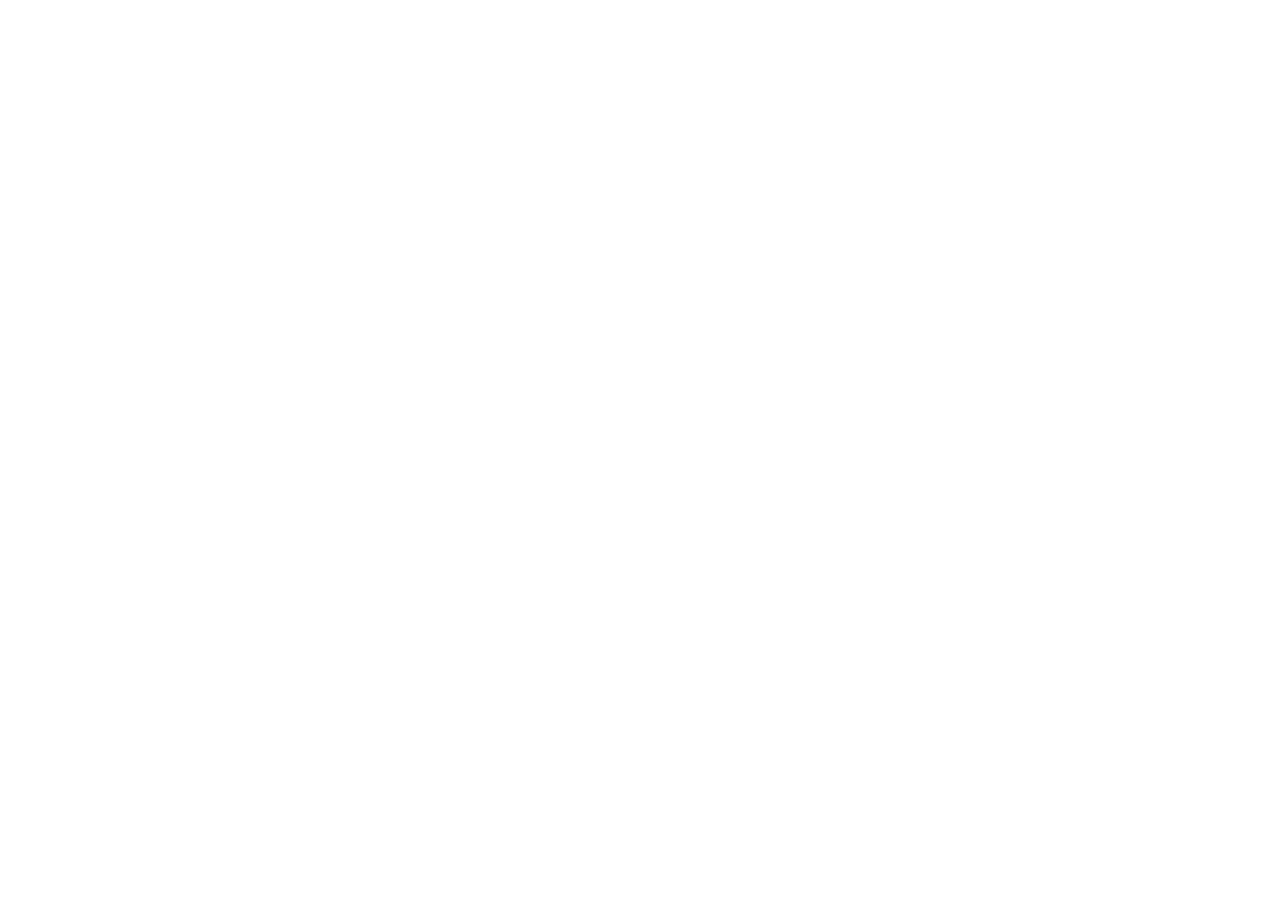
==== index.html @ 3ff33e4c "Creación del index.js y app.js" ====
<!DOCTYPE html>
<html lang="es">
<head>
    <meta charset="UTF-8">
    <meta name="viewport" content="width=device-width, initial-scale=1.0">
    <title>Barbería </title>
</head>
<body>
    
</body>
</html>
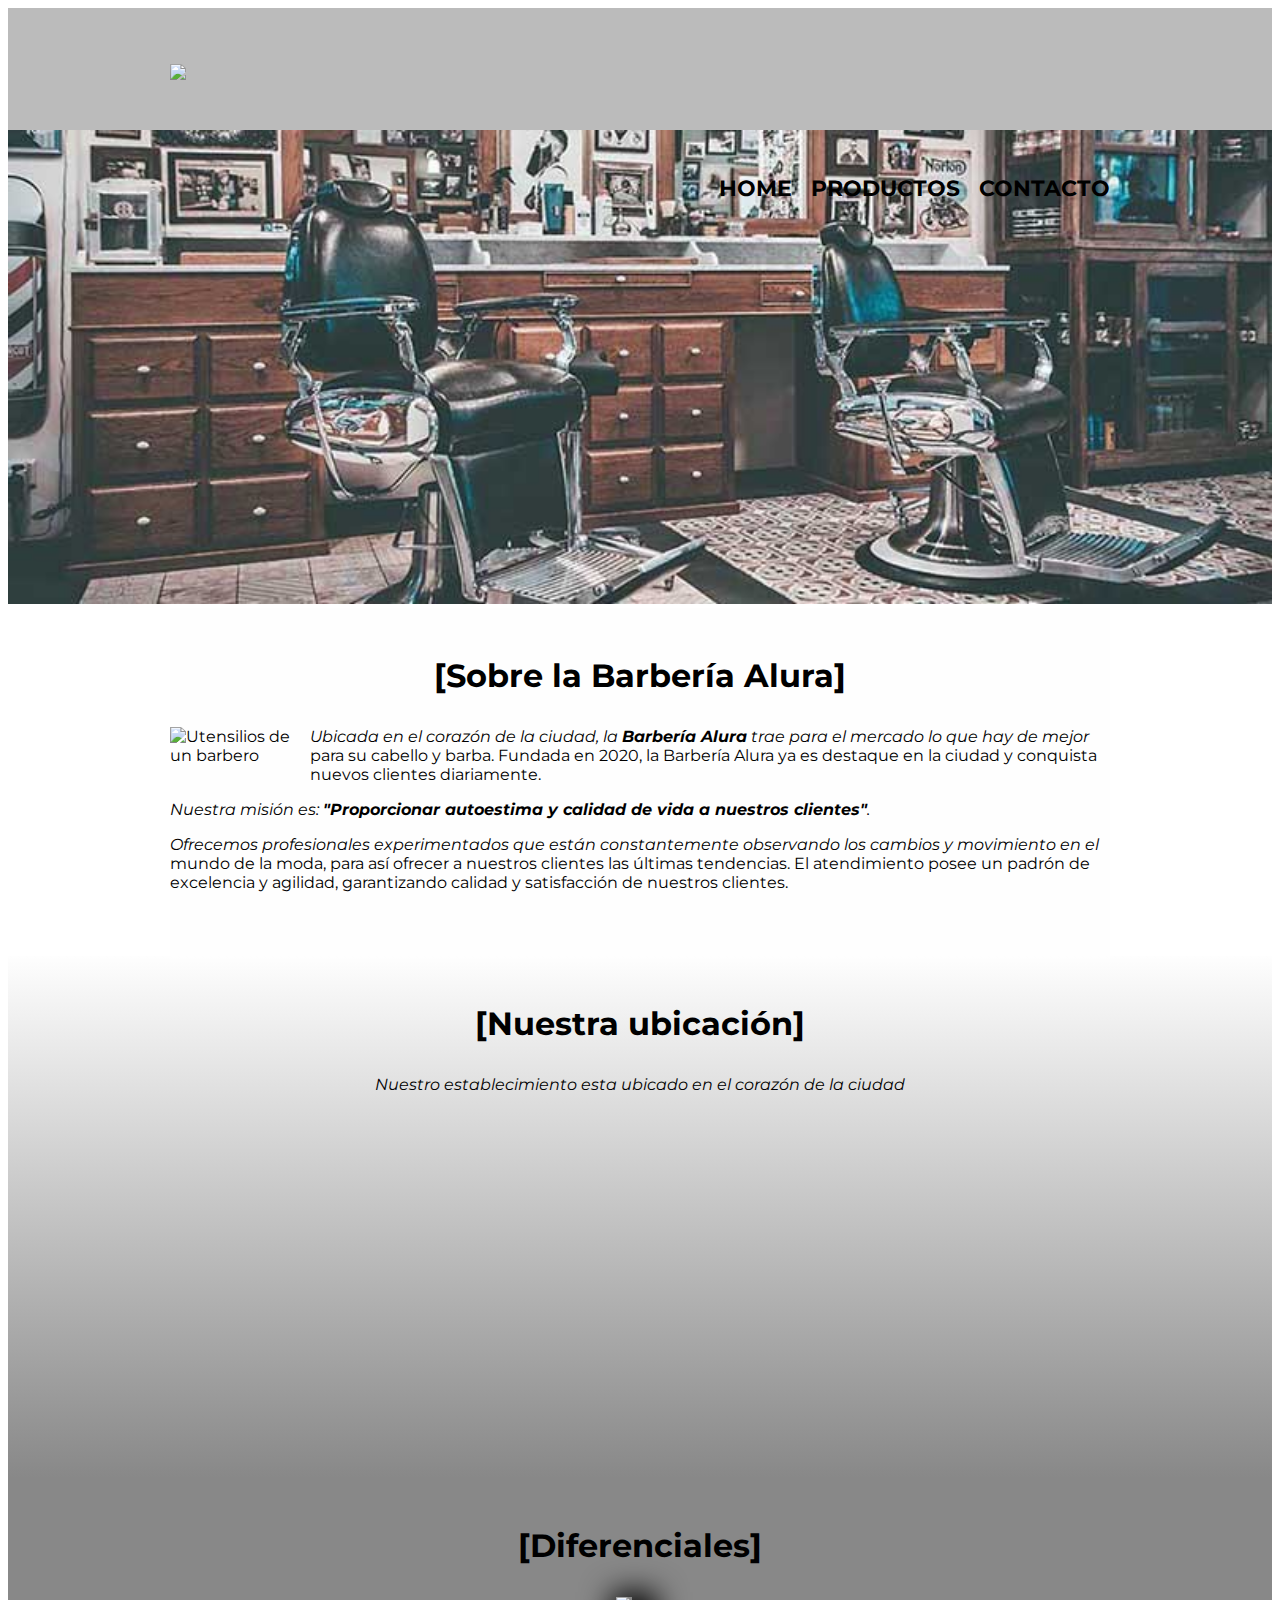
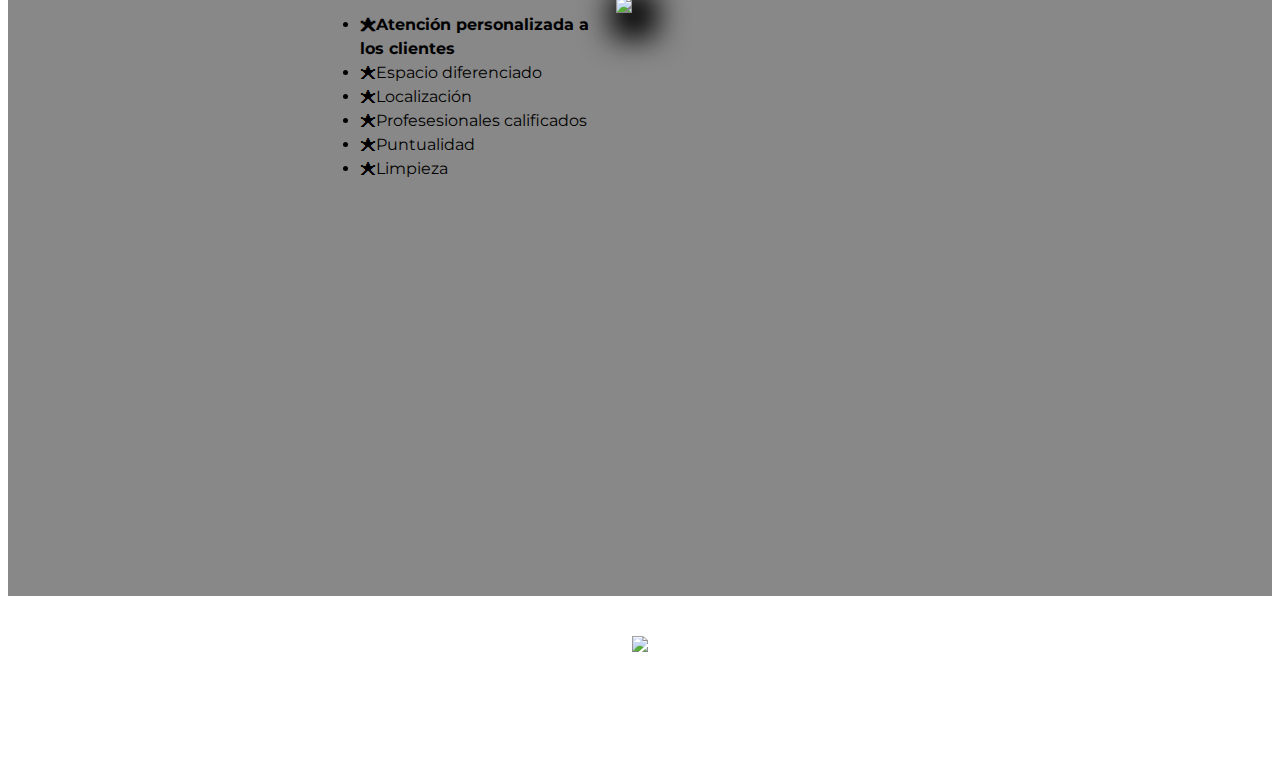
==== commit 9f6d501e: "Se agregó la imagen Banner" ====
--- a/index.html
+++ b/index.html
@@ -1,11 +1,86 @@
 <!DOCTYPE html>
+
 <html lang="es">
-<head>
-    <meta charset="UTF-8">
-    <meta name="viewport" content="width=device-width, initial-scale=1.0">
-    <title>Barbería </title>
-</head>
-<body>
     
-</body>
+    <head>
+
+        <meta charset="UTF-8"> 
+        <meta name="viewport" content="width=device-width">
+        <title>Barbería Alura</title>
+        <link rel="stylesheet" href="reset.css">
+        <link rel="stylesheet" href="style.css">
+        <link href="https://fonts.googleapis.com/css2?family=Montserrat:wght@300&family=Roboto:ital@1&display=swap" rel="stylesheet">
+    
+    </head>
+
+    <body>
+
+        <header>
+            <div class="caja">
+            <h1><img src="imagenes/logo.png"></h1>
+        <nav>
+            <ul>
+                <li><a href="index.html">Home</a></li>
+                <li><a href="productos.html">Productos</a></li>
+                <li><a href="contacto.html">Contacto</a></li>
+            </ul>
+        </nav>
+        </div>
+        </header>
+
+        <img class="banner" src="banner/banner.jpg">
+        
+        <main>
+            <section class="principal">
+
+                <h2 class="titulo-principal">Sobre la Barbería Alura</h2>
+                <img class="utensilios" src="/imagenes/utensilios[1].jpg" alt="Utensilios de un barbero">
+    
+                <p>Ubicada en el corazón de la ciudad, la <strong>Barbería Alura</strong> trae para el mercado lo que hay de mejor para su cabello y barba. Fundada en 2020, la Barbería Alura ya es destaque en la ciudad y conquista nuevos clientes diariamente.</p>
+    
+                <p id="mision"><em>Nuestra misión es: <strong>"Proporcionar autoestima y calidad de vida a nuestros clientes"</strong>.</em></p>
+    
+                <p>Ofrecemos profesionales experimentados que están constantemente observando los cambios y movimiento en el mundo de la moda, para así ofrecer a nuestros clientes las últimas tendencias. El atendimiento posee un padrón de excelencia y agilidad, garantizando calidad y satisfacción de nuestros clientes.</p> 
+    
+            </section>
+
+            <section class="mapa">
+                <h3 class="titulo-principal">Nuestra ubicación</h3>
+                <p>Nuestro establecimiento esta ubicado en el corazón de la ciudad</p>
+                <div class="mapa-contenido">
+                <iframe src="https://www.google.com/maps/embed?pb=!1m18!1m12!1m3!1d3656.4079777269276!2d-46.63721302542081!3d-23.589697062632435!2m3!1f0!2f0!3f0!3m2!1i1024!2i768!4f13.1!3m3!1m2!1s0x94ce5bd9bb943bf5%3A0x6f642995c970f0fe!2scaelum%20alura!5e0!3m2!1ses-419!2sar!4v1707055841495!5m2!1ses-419!2sar" width="100%" height="300" style="border:0;" allowfullscreen="" loading="lazy" referrerpolicy="no-referrer-when-downgrade"></iframe>
+                </div>
+            </section>
+    
+            <section class="diferenciales">
+    
+                <h3 class="titulo-principal">Diferenciales</h3>
+            <div class="contenido-diferenciales">
+                <ul class="lista-diferenciales">
+                    <li class="items">Atención personalizada a los clientes</li>
+                    <li class="items">Espacio diferenciado</li>
+                    <li class="items">Localización</li>
+                    <li class="items">Profesesionales calificados</li>
+                    <li class="items">Puntualidad</li>
+                    <li class="items">Limpieza</li>
+                </ul><img src="diferenciales/diferenciales.jpg" 
+                class="imagen-diferenciales">
+            </div>
+           
+            
+            <div class="video">
+            <iframe width="100%" height="315" src="https://www.youtube.com/embed/wcVVXUV0YUY" frameborder="0" allow="accelerometer;autoplay;clipboard-write; encrypted-media; gyroscope; picture-in-picture" allowfullscreen></iframe>
+            </div>
+            
+           
+        </main>
+        
+        
+        <footer>
+            <img src="imagenes/logo-blanco.png">
+            <p class="copyright">Copyright Barberia Alura- 2020</p>
+        </footer>
+        
+        
+    </body>
 </html>--- a/style.css
+++ b/style.css
@@ -0,0 +1,232 @@
+body{
+    font-family: 'Montserrat', sans-serif;
+   
+}
+header{
+    background-color: #BBBBBB;
+    padding: 20px 0;
+}
+.caja{
+   width:940px;
+   position: relative;
+   margin: 0 auto;
+
+}
+nav{
+    position:absolute;
+    top:110px;
+    right: 0px;
+}
+nav li{
+    display:inline;
+    margin:0 0 0 15px;
+}
+nav a{
+    text-transform: uppercase;
+    color: #000000;
+    font-weight: bold;
+    font-size: 22px;
+    text-decoration: none;
+}
+.productos{
+width: 940px;
+margin: 0 auto;
+padding: 50px;
+}
+.productos li{
+    display: inline-block;
+    text-align: center;
+    width: 30%;
+    vertical-align: top;
+    margin: 0 1.5%;
+    padding: 30px 20px;
+    box-sizing: border-box;
+    border-color: #000000;
+    border-width: 2px;
+    border-style: solid;
+    border-radius: 10px ;
+
+}
+.productos li:hover{
+    border-color: #C78C19;
+
+}
+.productos h2{
+    font-size: 30px;
+    font-weight: bold;
+}
+.productos li:hover h2{
+    font-size: 33px;
+}
+.productos li:active{
+    border-color: #C78C19;
+}
+.producto-descripcion{
+    font-size: 18px;
+}
+.producto-precio{
+    font-size: 20px;
+    font-weight: bold;
+    margin-top: 10px;
+}
+nav a:hover{
+    color: #C78C19;
+    text-decoration: underline;
+}
+footer{
+    text-align: center;
+    background: url(imagenes/bg.jpg);
+    padding: 40px;
+}
+.copyright{
+    color:#FFFFFF;
+    font-size: 13px;
+    margin:20px;
+}
+ 
+form{
+    margin:40px 0;
+}
+form label, form legend{
+    display:block;
+    font-size: 20px;
+    margin:0 0 10px;
+
+}
+.input-padron{
+    display:block;
+    margin:0 0 20px;
+    padding: 10px 25px;
+    width:50%;
+}
+.checkbox{
+ margin:20px 0;
+}
+.enviar{
+    width:40%;
+    padding: 15px 0;
+    font-size: 18px;
+    font-weight: bold;
+    color:white;
+    background-color: orange;
+    border:none;
+    border-radius: 5px;
+    transition: 1s all;
+    cursor:pointer;
+}
+.enviar:hover{
+    background-color: darkorange;
+    transform: scale(1.2);
+}
+table{
+    margin: 40px 40px;
+}
+
+thead{
+    background: #555555;
+    color:white;
+    font-weight: bold;
+}
+
+td, th{
+    border:1px solid;
+    padding:8px 15px;
+
+}
+/* CSS para nuestra home*/
+.banner{
+    width:100%;
+}
+
+.principal{
+    padding:3em 0;
+    background-color: #FEFEFE;
+    width:940px;
+    margin:0 auto;
+
+    
+}
+.titulo-principal{
+    text-align: center;
+    font-size: 2em;
+    margin: 0 0 1em;
+    clear:left;
+}
+.titulo-principal::first-letter{
+    font-weight: bold;
+
+}
+.titulo-principal:before{
+    content:"[";
+}
+.titulo-principal:after{
+    content:"]";
+}
+p:first-line{
+    font-style: italic;
+}
+.principal p{
+    margin: 0 0 1em;
+}
+.principal strong{
+    font-weight: bold;
+
+}
+.principal em{
+    font-style: italic;
+}
+.utensilios{
+    width:120px;
+    float: left;
+    margin: 0 20px 20px 0;
+}
+.mapa{
+    padding:3em 0;
+    background: linear-gradient(#FEFEFE,#888888);
+}
+.mapa p{
+    margin: 0 0 2em;
+    text-align: center;
+
+}
+.mapa-contenido{
+    width:940px;
+    margin:0 auto;
+    
+}
+.diferenciales{
+    padding: 3em 0;
+    background-color: #888888 ;
+}
+.contenido-diferenciales{
+    width:640px;
+    margin: 0 auto;
+
+}
+.imagen-diferenciales{
+    width:60%;
+    transition: 400ms;
+    box-shadow: 10px 10px 30px 15px black;
+
+}
+.imagen-diferenciales:hover{
+    opacity: 0.3;
+}
+.lista-diferenciales{
+    width:40%;
+    display:inline-block;
+    vertical-align: top;
+}
+.items{
+    line-height: 1.5;
+}
+.items:before{
+    content:"🟊";
+}
+.items:first-child{
+   font-weight: bold;
+}
+.video{
+    width:560px;
+    margin:1em auto;
+}
